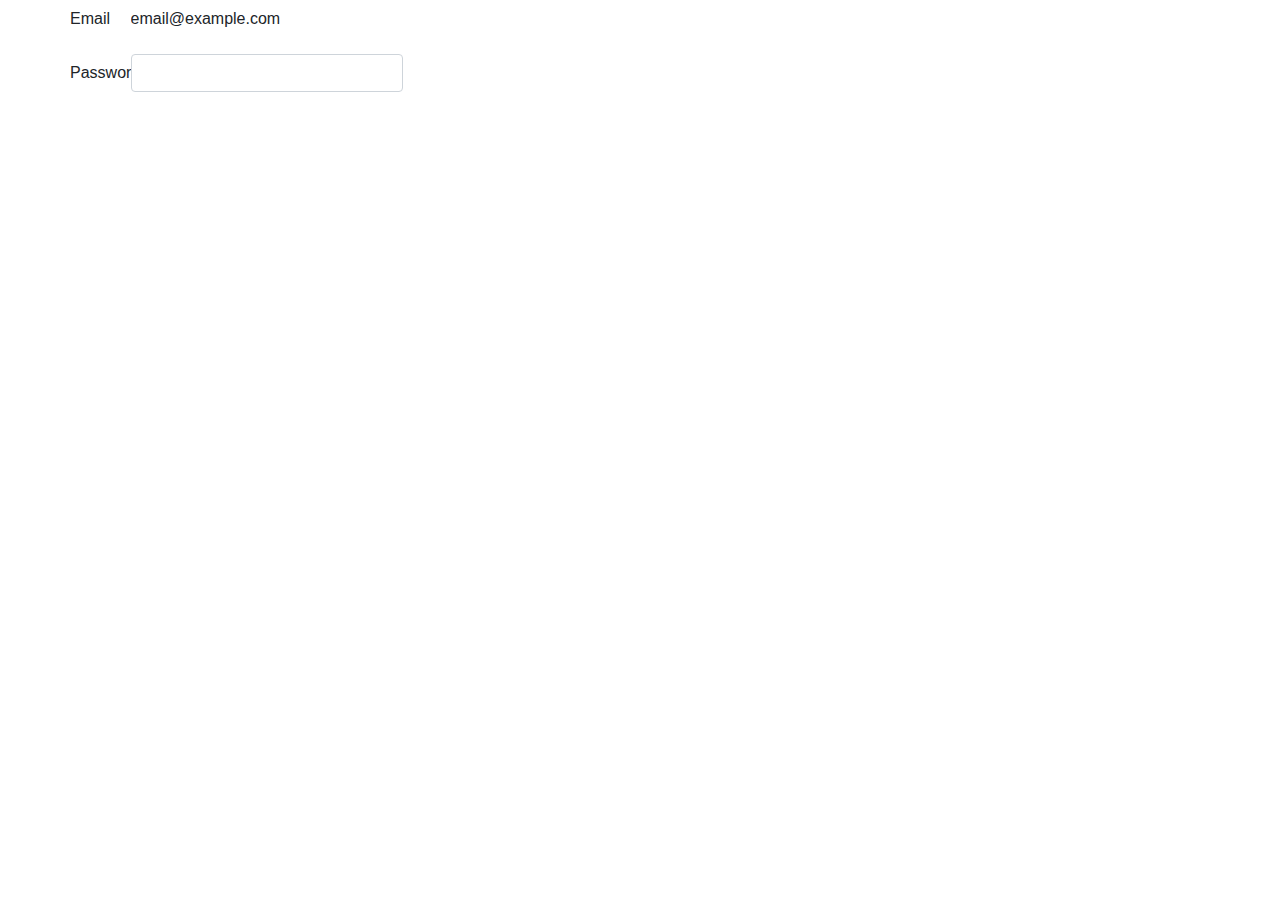
==== html/index.html @ 229323d9 "Add files via upload" ====
<!DOCTYPE html>
<html lang="en">

<head>
    <meta charset="UTF-8">
    <meta name="viewport" content="width=device-width, initial-scale=1.0">
    <title>Login</title>

    <link rel="stylesheet" href="https://stackpath.bootstrapcdn.com/bootstrap/4.4.1/css/bootstrap.min.css"
        integrity="sha384-Vkoo8x4CGsO3+Hhxv8T/Q5PaXtkKtu6ug5TOeNV6gBiFeWPGFN9MuhOf23Q9Ifjh" crossorigin="anonymous">

    <script src="https://code.jquery.com/jquery-3.4.1.slim.min.js"
        integrity="sha384-J6qa4849blE2+poT4WnyKhv5vZF5SrPo0iEjwBvKU7imGFAV0wwj1yYfoRSJoZ+n"
        crossorigin="anonymous"></script>
    <script src="https://cdn.jsdelivr.net/npm/popper.js@1.16.0/dist/umd/popper.min.js"
        integrity="sha384-Q6E9RHvbIyZFJoft+2mJbHaEWldlvI9IOYy5n3zV9zzTtmI3UksdQRVvoxMfooAo"
        crossorigin="anonymous"></script>
    <script src="https://stackpath.bootstrapcdn.com/bootstrap/4.4.1/js/bootstrap.min.js"
        integrity="sha384-wfSDF2E50Y2D1uUdj0O3uMBJnjuUD4Ih7YwaYd1iqfktj0Uod8GCExl3Og8ifwB6"
        crossorigin="anonymous"></script>


</head>

<body>
    <div class="container">
      <div class="row">

        <form>
          <div class="form-group row">
            <label for="staticEmail" class="col-sm-2 col-form-label">Email</label>
            <div class="col-sm-10">
              <input type="text" readonly class="form-control-plaintext" id="staticEmail" value="email@example.com">
            </div>
          </div>
          <div class="form-group row">
            <label for="inputPassword" class="col-sm-2 col-form-label">Password</label>
            <div class="col-sm-10">
              <input type="password" class="form-control" id="inputPassword">
            </div>
          </div>
        </form>



      </div>
    </div>


</body>

</html>
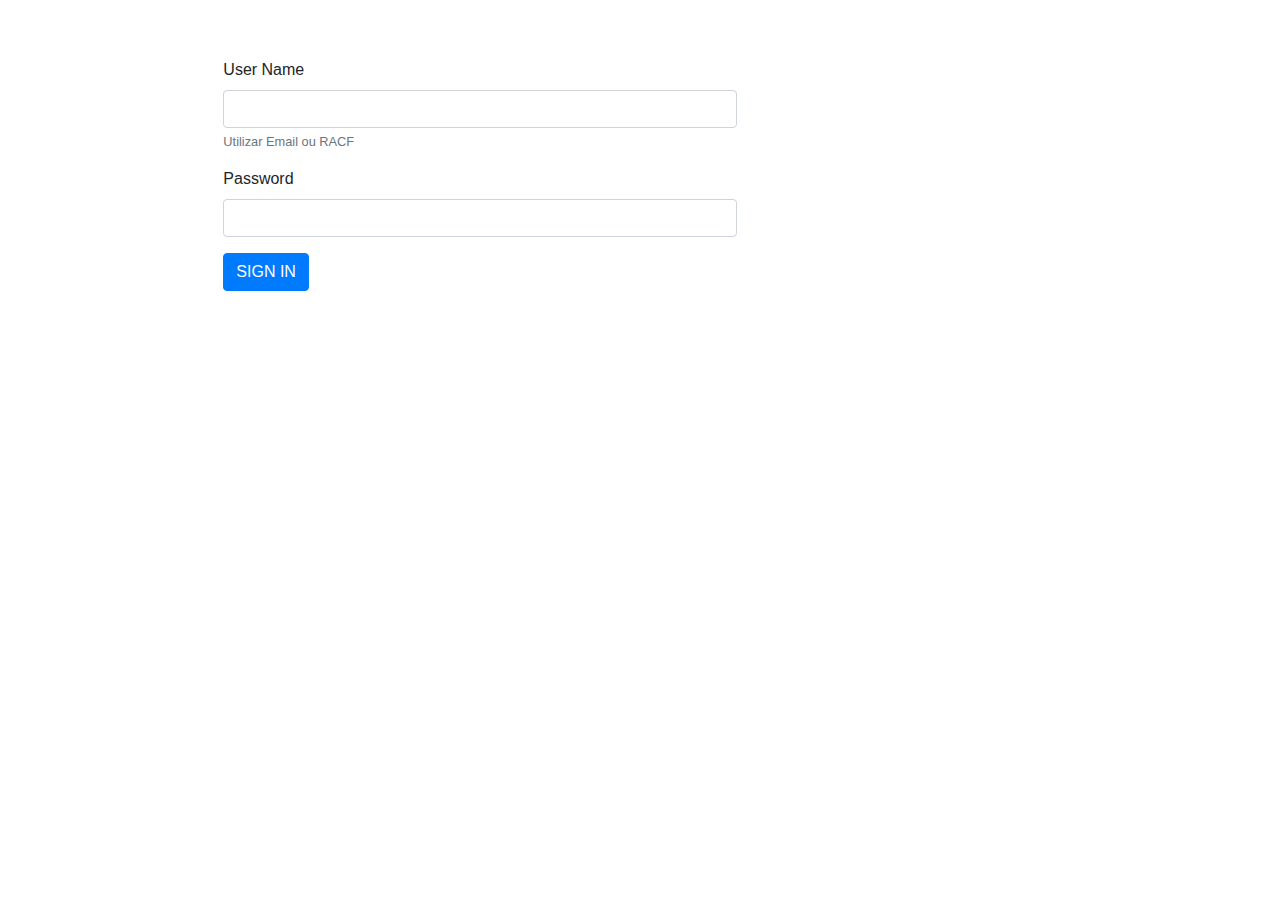
==== commit bcbc4fd6: "Add files via upload" ====
--- a/html/index.html
+++ b/html/index.html
@@ -2,49 +2,71 @@
 <html lang="en">
 
 <head>
-    <meta charset="UTF-8">
-    <meta name="viewport" content="width=device-width, initial-scale=1.0">
-    <title>Login</title>
+  <meta charset="UTF-8">
+  <meta name="viewport" content="width=device-width, initial-scale=1.0">
+  <title>Login</title>
 
-    <link rel="stylesheet" href="https://stackpath.bootstrapcdn.com/bootstrap/4.4.1/css/bootstrap.min.css"
-        integrity="sha384-Vkoo8x4CGsO3+Hhxv8T/Q5PaXtkKtu6ug5TOeNV6gBiFeWPGFN9MuhOf23Q9Ifjh" crossorigin="anonymous">
+  <script src="../js/index.js"></script>
 
-    <script src="https://code.jquery.com/jquery-3.4.1.slim.min.js"
-        integrity="sha384-J6qa4849blE2+poT4WnyKhv5vZF5SrPo0iEjwBvKU7imGFAV0wwj1yYfoRSJoZ+n"
-        crossorigin="anonymous"></script>
-    <script src="https://cdn.jsdelivr.net/npm/popper.js@1.16.0/dist/umd/popper.min.js"
-        integrity="sha384-Q6E9RHvbIyZFJoft+2mJbHaEWldlvI9IOYy5n3zV9zzTtmI3UksdQRVvoxMfooAo"
-        crossorigin="anonymous"></script>
-    <script src="https://stackpath.bootstrapcdn.com/bootstrap/4.4.1/js/bootstrap.min.js"
-        integrity="sha384-wfSDF2E50Y2D1uUdj0O3uMBJnjuUD4Ih7YwaYd1iqfktj0Uod8GCExl3Og8ifwB6"
-        crossorigin="anonymous"></script>
+  <link rel="stylesheet" href="../css/estilo.css">
+
+  <link rel="stylesheet" href="https://stackpath.bootstrapcdn.com/bootstrap/4.4.1/css/bootstrap.min.css"
+    integrity="sha384-Vkoo8x4CGsO3+Hhxv8T/Q5PaXtkKtu6ug5TOeNV6gBiFeWPGFN9MuhOf23Q9Ifjh" crossorigin="anonymous">
+
+  <script src="https://code.jquery.com/jquery-3.4.1.slim.min.js"
+    integrity="sha384-J6qa4849blE2+poT4WnyKhv5vZF5SrPo0iEjwBvKU7imGFAV0wwj1yYfoRSJoZ+n"
+    crossorigin="anonymous"></script>
+  <script src="https://cdn.jsdelivr.net/npm/popper.js@1.16.0/dist/umd/popper.min.js"
+    integrity="sha384-Q6E9RHvbIyZFJoft+2mJbHaEWldlvI9IOYy5n3zV9zzTtmI3UksdQRVvoxMfooAo"
+    crossorigin="anonymous"></script>
+  <script src="https://stackpath.bootstrapcdn.com/bootstrap/4.4.1/js/bootstrap.min.js"
+    integrity="sha384-wfSDF2E50Y2D1uUdj0O3uMBJnjuUD4Ih7YwaYd1iqfktj0Uod8GCExl3Og8ifwB6"
+    crossorigin="anonymous"></script>
 
 
 </head>
 
 <body>
-    <div class="container">
-      <div class="row">
+  <div class="container-fluid">
+    <div class="row">
+      <div class="col-lg-2 col-md-5 col-sm-3 div1"></div>
+      <div class="col-lg-5 col-md-3 col-sm-3 div2">
+        <br>
+        <br>
+        <div class="row">
+          <table border="0" width="100%" cellpadding="10">
 
-        <form>
-          <div class="form-group row">
-            <label for="staticEmail" class="col-sm-2 col-form-label">Email</label>
-            <div class="col-sm-10">
-              <input type="text" readonly class="form-control-plaintext" id="staticEmail" value="email@example.com">
-            </div>
-          </div>
-          <div class="form-group row">
-            <label for="inputPassword" class="col-sm-2 col-form-label">Password</label>
-            <div class="col-sm-10">
-              <input type="password" class="form-control" id="inputPassword">
-            </div>
-          </div>
-        </form>
+            <tr>
+              <td>
+                <form>
+                  <div class="form-group" class="col-lg-5 col-md-3 col-sm-3 div2">
+                    <label for="exampleInputEmail1">User Name</label>
+                    <input type="text" class="form-control" id="exampleInputEmail1" aria-describedby="emailHelp">
+                    <small id="emailHelp" class="form-text text-muted">Utilizar Email ou RACF</small>
+                  </div>
+                  <div class="form-group">
+                    <label for="exampleInputPassword1">Password</label>
+                    <input type="password" class="form-control" id="exampleInputPassword1">
+                  </div>
+                  <div class="form-group form-check">
+                  </div>
+                  <button type="submit" class="btn btn-primary" onclick="fazerLogin(event)">SIGN IN</button>
+                </form>
+              </td>
+            </tr>
 
 
+          </table>
+        </div>
 
+       
       </div>
+      <div class="col-lg-2 col-md-2 col-sm-3 div3"></div>
+      <div class="col-lg-2 col-md-2 col-sm-3 div4"></div>
     </div>
+
+
+  </div>
 
 
 </body>
--- a/css/estilo.css
+++ b/css/estilo.css
@@ -0,0 +1,5 @@
+.campo_login{
+    position:absolute;
+    left: 85px;
+    width: 280px;
+}